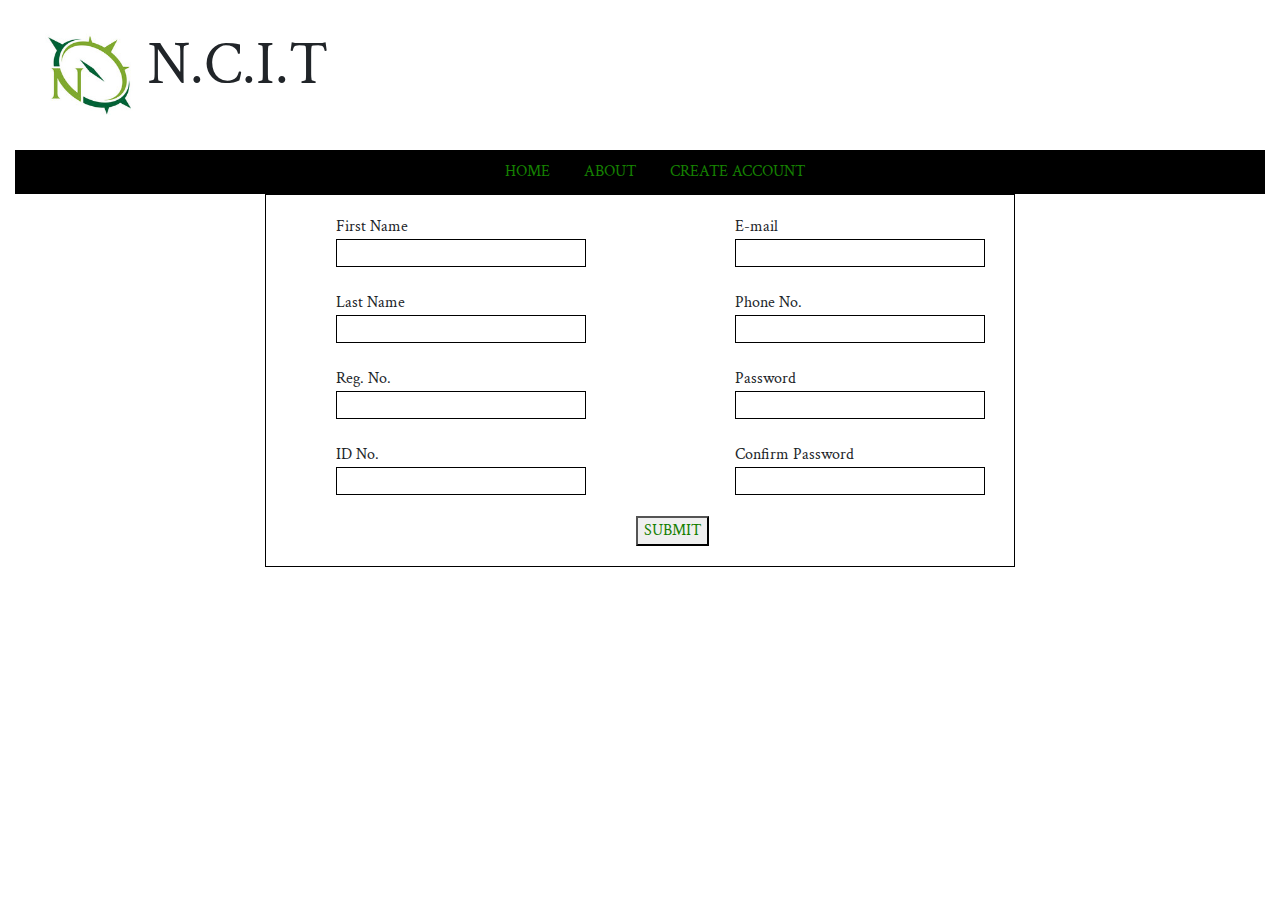
==== Notice/registration.html @ 93b5c1c5 "Make initial commit" ====
<!DOCTYPE html>
<html lang="en">
<head>
    <link href="https://fonts.googleapis.com/css?family=Crimson+Text&display=swap" rel="stylesheet">
    <link href="css/bootstrap.css" rel="stylesheet">
    <link href="css/styles.css" rel="stylesheet">
    <meta charset="UTF-8">
    <meta name="viewport" content="width=device-width, initial-scale=1.0">
    <title>Log in</title>
</head>
<body>
    <div class="container-fluid">
        <div class="logo">
            <div class="row">
                <div class="col-md-2">
                    <img src="images/logo.jpg">
                </div>

                <div class="col-md-10">
                    <div id="name">N.C.I.T</div>
                </div>
            </div>
        </div>
        
        <div id="navbar">
            <a href="index.html">HOME</a>
            <a href="about.html">ABOUT</a>
            <a href="registration.html">CREATE ACCOUNT</a>
        </div>

        <div class="card2">
            <div class="card-body">
                <div class="form-2">
                    <form>
                        <div class="row">
                            <div class="col-md-6">
                                <div class="one">
                                    First Name <br><input id="first" type="text" required><br><br>

                                    Last Name <br><input id="last" type="text" required><br><br>

                                    Reg. No. <br><input id="reg2" type="text" required><br><br>

                                    ID No. <br><input id="ids" type="number" required valid><br><br>
                                </div>
                            </div>

                            <div class="col-md-6">
                                <div class="two">
                                    E-mail <br><input id="email" type="email" required><br><br>
                                    
                                    Phone No.<br><input id="phone" type="tel" required valid><br><br>

                                    Password <br><input id="password" type="password" required><br><br>

                                    Confirm Password <br><input id="confirm" type="password" required valid><br><br>
                                </div>
                            </div>
                        </div>

                            <a href="index.html"><button type="submit" id="submit" onclick="validation()">SUBMIT</button></a>

                    </form>
                </div>
            </div>
        </div>
    </div>
    <script src="js/script.js"></script>
</body>
</html>
---- Notice/css/styles.css ----
#navbar{
    padding: 10px;
    background-color: black;
    width: 100%;
    text-align: center;
    /* position: fixed;
    z-index: 1; */
}

#navbar a{
    padding-left: 30px;
    text-decoration: none;
    color: rgb(21, 128, 0);
}

#navbar a:hover{
    color: white;
}

body{
    background-color: white;
    font-family: Crimson Text;
}

.card1{
    border: 1pt solid black;
    width: 50%;
    margin-left: 350px;
}

.card2{
    border: 1pt solid black;
    width: 60%;
    margin-left: 250px;
}
.form-1{
    margin-top: 50px;
    margin-left: 200px;
}
/* .form-2{
    margin-top: 50px;
} */

.one{
    margin-left: 50px;
}

.two{
    margin-left: 80px;
}

#login{
    margin-left: 60px;
    color: rgb(21, 128, 0);
}

#reg{
    color: rgb(21, 128, 0);
}

#submit{
    margin-left: 350px;
    margin-top: -100px;
    color: rgb(21, 128, 0);
}

input{
    border: 1pt solid black;
    width: 250px;
}

img{
    height: 150px;
    width: 150px;
}

#name{
    font-size: 60px;
    margin-top: 20px;
    margin-left: -80px;
}

* {
    box-sizing: border-box;
  }

@media only screen and (max-width: 990px){
    
    .container-fluid{
        width: 100%;
        position: relative;
    }

    #navbar a{
        padding-left: 3px;
        text-align: left;
    }

    #name{
        margin-top: -30px;
        margin-left: 8px;
        font-size: 25px;
        text-align: center;
    }

    img{
        height: 70px;
        width: 70px;
    
    }

    form{
        margin-left: 20px;
    }

    #submit{
        margin-left: 70px;
    }
}

 /* @media only screen and (min-width: 340px){
    .container-fluid{
        width: 100%;
        position: relative;
    }

    #navbar a{
        padding-left: 3px;
        text-align: left;
    }

    #name{
        margin-top: -30px;
        margin-left: 10px;
        font-size: 25px;
        text-align: center;
    }

    img{
        height: 70px;
        width: 70px;
    
    }

    form{
        margin-left: 20px;
    }

    #submit{
        margin-left: 70px;
    }
}  */
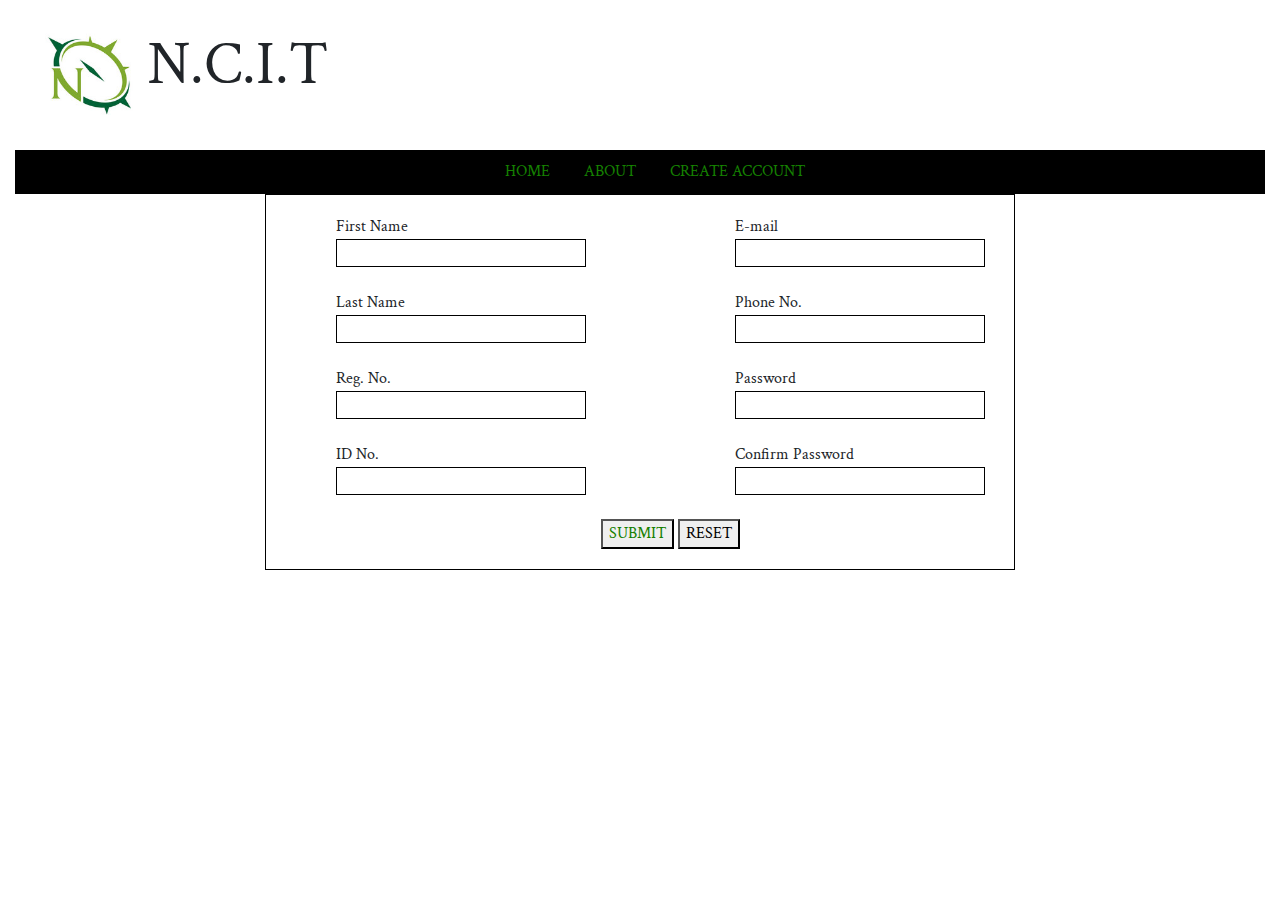
==== commit e18b66e9: "..." ====
--- a/Notice/registration.html
+++ b/Notice/registration.html
@@ -59,7 +59,7 @@
                         </div>
 
                             <a href="index.html"><button type="submit" id="submit" onclick="validation()">SUBMIT</button></a>
-
+                            <button type="reset" id="reset">RESET</button>
                     </form>
                 </div>
             </div>
--- a/Notice/css/styles.css
+++ b/Notice/css/styles.css
@@ -59,7 +59,7 @@
 }
 
 #submit{
-    margin-left: 350px;
+    margin-left: 315px;
     margin-top: -100px;
     color: rgb(21, 128, 0);
 }
